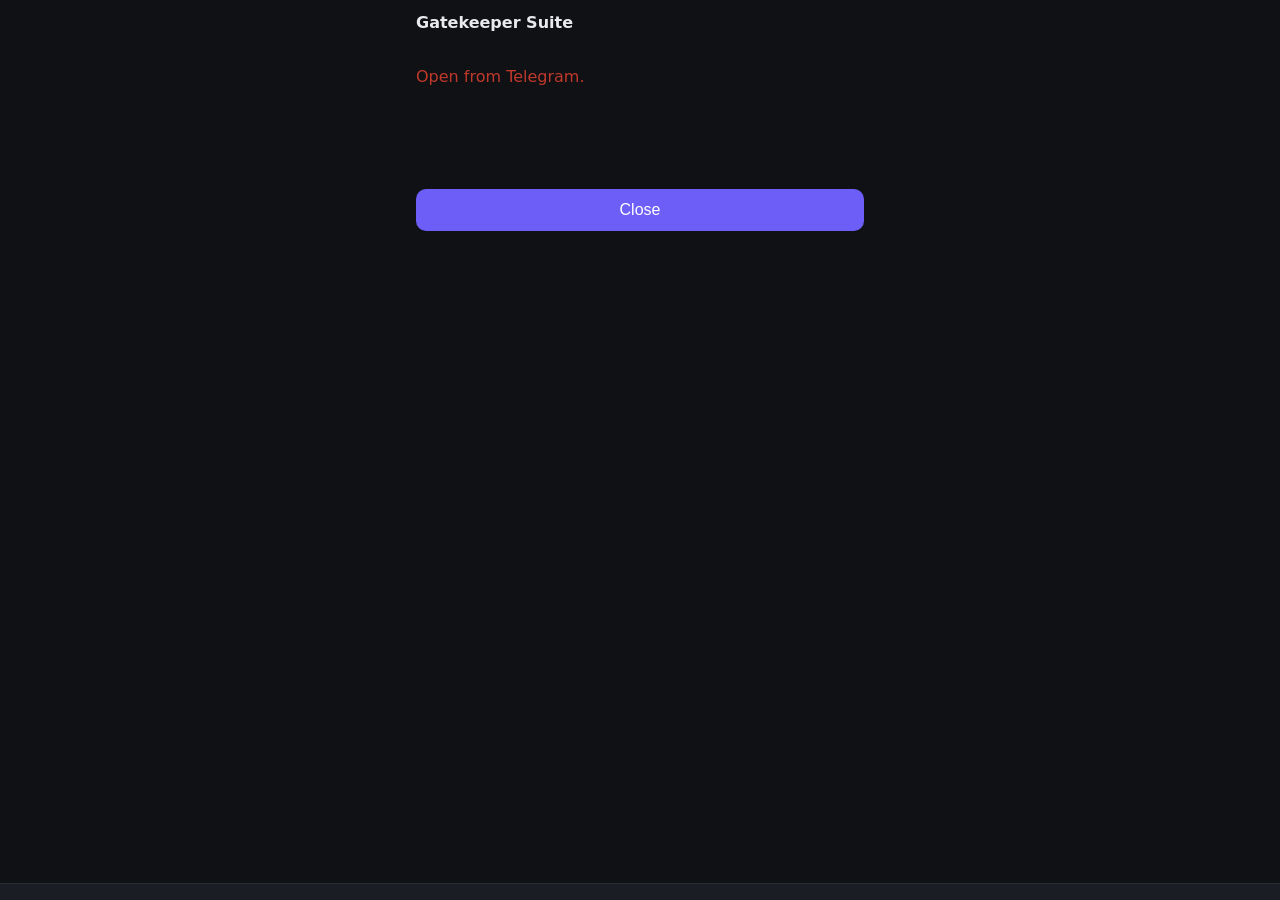
==== index.html @ 4d8b7891 "fix: rodape da Mini App escondia o final do conteudo ao rolar Botao generico (padding: 12px) vazava " ====
<!doctype html>
<html lang="pt-BR">
<head>
  <meta charset="utf-8">
  <meta name="viewport" content="width=device-width, initial-scale=1, viewport-fit=cover">
  <meta http-equiv="Content-Security-Policy"
        content="default-src 'self'; script-src 'self' https://telegram.org; connect-src https:; img-src 'self' data:; style-src 'self'; base-uri 'none'; form-action 'none'; frame-ancestors https://web.telegram.org https://*.telegram.org">
  <title>Gatekeeper Suite</title>
  <link rel="stylesheet" href="app.css?v=24">
</head>
<body>
  <header id="topbar">
    <span id="title">Gatekeeper Suite</span>
    <span id="badge" class="badge" hidden></span>
  </header>
  <nav id="tabs" hidden></nav>
  <main id="screen" aria-live="polite">
    <p id="loading">Conectando…</p>
  </main>
  <footer id="foot" hidden>
    <button id="btn-close" type="button">Fechar</button>
  </footer>
  <script src="https://telegram.org/js/telegram-web-app.js"></script>
  <script src="app.js?v=24"></script>
  <script src="screens_read.js?v=24"></script>
</body>
</html>
---- app.css ----
:root {
  /* Fase 7 do redesign (Rodada 2): paleta fixa e propria — decisao do dono de parar de se fundir
     ao tema do Telegram. Uma variante so, sem alternancia clara/escura; nenhum token deriva mais
     de --tg-theme-*. */
  --bg: #0f1115;
  --fg: #e8eaed;
  --hint: #9aa0ac;
  --link: #6d5ef8;
  --btn: #6d5ef8;
  --btn-fg: #ffffff;
  --card: #1a1d24;
  --border: #2a2e37;

  /* Fase 3 do redesign: tokens de espacamento/raio/tipografia/transicao. */
  --space-1: 4px; --space-2: 8px; --space-3: 12px; --space-4: 16px;
  --radius-sm: 8px; --radius-md: 10px; --radius-lg: 12px;
  --font-sm: 13px; --font-lg: 17px;
  --transition-fast: 120ms ease;

  /* Papeis semanticos de cor — mesma linguagem que o chat ja usa via `style` da Bot API
     (success/danger/primary). Todos fixos agora (paleta unica, sem tema do cliente). --danger
     ganha tom distinto de `.err` (erro de rede) de proposito — bloqueio e erro tecnico nao podem
     parecer a mesma cor. */
  --success: #3fb950; --success-fg: #ffffff;
  --danger: #f0483e; --danger-fg: #ffffff;
  --warning: #d29922; --warning-fg: #ffffff;
}
* { box-sizing: border-box; }
html, body { margin: 0; padding: 0; background: var(--bg); color: var(--fg);
  font: 16px/1.4 -apple-system, system-ui, "Segoe UI", Roboto, sans-serif; }
/* Fase 3 do redesign: largura maxima so limita o Telegram Desktop (janela larga) — no celular a
   viewport ja e mais estreita que isso e a regra nao tem efeito nenhum. */
body { max-width: 480px; margin: 0 auto; }
#screen { transition: opacity var(--transition-fast); }
#screen.fading { opacity: 0; }
button { transition: transform var(--transition-fast); }
button:active { transform: scale(.97); }
#topbar { display: flex; align-items: center; justify-content: space-between;
  padding: max(12px, env(safe-area-inset-top)) 16px 8px; }
#title { font-weight: 600; }
.badge { font-size: 12px; color: var(--hint); }
/* Fase 8 do redesign (Rodada 2): barra de navegacao vira rodape fixo (padrao de app nativo
   mobile) — mantem a posicao no DOM (entre #topbar e #screen em index.html), so a posicao visual
   muda. `#screen` ganha padding-bottom equivalente pra nenhum conteudo ficar escondido atras. */
#tabs { display: flex; gap: 8px; padding: 8px 16px max(8px, env(safe-area-inset-bottom));
  position: fixed; left: 0; right: 0; bottom: 0; background: var(--card);
  border-top: 1px solid var(--border); z-index: 10; }
/* Sem `padding` proprio aqui, o `.tab` herdava os 12px do `button` generico (linha ~157) --
   inflava o rodape bem alem do que `#screen` reserva no padding-bottom e escondia o final do
   conteudo atras da barra. Padding compacto de barra de navegacao, nao de botao de acao. */
#tabs .tab { width: auto; flex: 1; display: flex; flex-direction: column; align-items: center;
  gap: 2px; padding: 4px 2px; background: transparent; color: var(--fg); border: 0;
  font-weight: 500; font-size: var(--font-sm); }
#tabs .tab-active { color: var(--btn); }
#screen { padding: 8px 16px calc(76px + env(safe-area-inset-bottom)); }
#foot { padding: 8px 16px max(16px, env(safe-area-inset-bottom)); }
/* Fase 9 do redesign (Rodada 2): switch nativo pra config booleana -- `appearance:none` tira a
   caixa de selecao padrao do navegador, o resto e trilho + circulo deslizante via `::before`
   (funciona em `<input>` com `appearance:none` nos motores WebView usados pelo Telegram; sem
   isso o checkbox nao teria pseudo-elemento algum). */
.switch { appearance: none; -webkit-appearance: none; width: 44px; height: 24px; min-width: 44px;
  border-radius: 999px; background: var(--border); position: relative; cursor: pointer;
  transition: background var(--transition-fast); flex: 0 0 auto; }
.switch:checked { background: var(--btn); }
.switch::before { content: ''; position: absolute; top: 2px; left: 2px; width: 20px; height: 20px;
  border-radius: 50%; background: #ffffff; transition: transform var(--transition-fast); }
.switch:checked::before { transform: translateX(20px); }
/* Fase 13 do redesign (Rodada 3): travado (disabled) vira cinza em vez do acento de marca --
   sinal visual extra de "nao interativo agora", junto da camada de bloqueio do card. */
.switch:disabled { opacity: .6; }
.switch:disabled:checked { background: var(--border); }
/* Fase 9 do redesign (Rodada 2): select/number/range nativos nao herdam nada da regra global de
   `button` (so se aplica a `<button>`) -- sem isto renderizariam com o cromo padrao do navegador
   (fundo branco), destoando da paleta fixa escura da Fase 7. Fase 14 (Rodada 3): number/range
   selecionados por tag+type direto (nao mais por `.row-control`) -- moraram pro `.stepper-wrap`
   junto dos botoes -/+, `.row-control` ficou so no wrapper. */
select.row-control { background: var(--card); color: var(--fg);
  border: 1px solid var(--border); border-radius: 10px; padding: 8px 12px; font-size: 16px; }
select.row-control:disabled, .chip:disabled { opacity: .55; }
.range-val { flex: 1 1 100%; text-align: right; color: var(--hint); font-size: var(--font-sm); }
/* Fase 14 do redesign (Rodada 3): stepper -/+ ao lado de number/range -- o wrapper carrega o
   `row-control` (cai pra propria linha quando o `.row` externo quebra), os filhos so precisam
   dividir espaco entre si (sem wrap interno: os botoes ficam de tamanho fixo, o input cresce). */
.stepper-wrap { display: flex; align-items: center; gap: var(--space-2); }
.stepper-btn { width: 36px; min-width: 36px; flex: 0 0 auto; padding: 6px; font-size: 18px;
  line-height: 1; }
.stepper-wrap input[type="number"], .stepper-wrap input[type="range"] {
  flex: 1 1 auto; min-width: 0; width: auto; }
input[type="number"] { background: var(--card); color: var(--fg); border: 1px solid var(--border);
  border-radius: 10px; padding: 8px 12px; font-size: 16px; }
input[type="number"]:disabled { opacity: .55; }
input[type="range"] { accent-color: var(--btn); }
input[type="range"]:disabled { accent-color: var(--hint); opacity: .6; }
/* Fase 12 do redesign (Rodada 2): <textarea> (feedback de plan, anotacao de permission) nao
   tinha NENHUM estilo proprio desde que existe -- so ficou visivel agora que a paleta e fixa
   (Fase 7); antes o branco padrao do navegador coincidia por acaso com o tema claro do Telegram. */
textarea { width: 100%; background: var(--bg); color: var(--fg); border: 1px solid var(--border);
  border-radius: var(--radius-sm); padding: 8px 12px; font-size: 16px; font-family: inherit;
  margin: 8px 0; }
/* Fase 9 do redesign (Rodada 2): chip que abre um <dialog> nativo pra editar texto/caminho --
   resolve o overflow de caber um input na linha apertada do row, e o proprio chip demonstra o
   valor atual (trunca com reticencias quando comprido). */
.chip { text-align: left; overflow: hidden; text-overflow: ellipsis; white-space: nowrap; }
/* Fase 15 do redesign (Rodada 3): chips de multi-selecao pro GATEKEEPER_SMART_REVIEW_TIERS -- 3
   opcoes lado a lado, marcado usa o mesmo acento de marca que switch/select ja usam (Regra da Cor
   Rara do DESIGN.md: cor pesa pouco, so no elemento marcado). */
.chip-group { display: flex; gap: var(--space-2); flex-wrap: wrap; }
.tier-chip { width: auto; flex: 0 1 auto; background: transparent; color: var(--fg);
  border: 1px solid var(--border); padding: 6px 12px; font-size: var(--font-sm); }
.tier-chip.selected { background: var(--btn); color: var(--btn-fg); border-color: var(--btn); }
.tier-chip:disabled { opacity: .55; }
/* Fase 17 do redesign (Rodada 3): editor de GATEKEEPER_BACKEND_CHAIN -- lista com botoes de
   reordenar/remover por linha, select+botao de adicionar embaixo. Largura total (ocupa a linha
   inteira), diferente dos outros controles que ficam lado a lado com a chave. */
.chain-editor { width: 100%; }
.chain-list { display: flex; flex-direction: column; gap: var(--space-2); margin-bottom: var(--space-2); }
.chain-item { display: flex; align-items: center; gap: var(--space-2);
  background: var(--card); border: 1px solid var(--border); border-radius: var(--radius-sm);
  padding: 6px 10px; }
.chain-nome { flex: 1 1 auto; font-size: var(--font-sm); }
.chain-add-row { display: flex; gap: var(--space-2); }
.chain-add-row select { flex: 1 1 auto; }
.chain-add-row button { width: auto; flex: 0 0 auto; }
/* Fase 13 do redesign (Rodada 3): cabecalho de Editar/Salvar no topo de cada card de config --
   evita gravacao acidental ao tocar um campo sem querer; card nasce travado. */
.card-head { display: flex; justify-content: flex-end; gap: var(--space-2); margin-bottom: var(--space-2); }
.edit-toggle { width: auto; padding: 4px 10px; font-size: var(--font-sm); }
/* Fase 14 do redesign (Rodada 3): "Cancelar" some junto do "Salvar" quando o card destrava --
   mesma cara do botao secundario ja usado no dialogo de texto/caminho. */
.edit-toggle.cancel { background: transparent; border: 1px solid var(--border); color: var(--fg); }
.gk-dialog { background: var(--card); color: var(--fg); border: 1px solid var(--border);
  border-radius: var(--radius-lg); padding: var(--space-4); max-width: 400px;
  width: calc(100% - 32px); }
.gk-dialog::backdrop { background: rgba(0, 0, 0, .5); }
.gk-dialog label { display: block; margin-bottom: var(--space-2); color: var(--hint);
  font-size: var(--font-sm); }
.gk-dialog input[type="text"] { width: 100%; background: var(--bg); color: var(--fg);
  border: 1px solid var(--border); border-radius: var(--radius-sm); padding: 8px 12px;
  font-size: 16px; }
/* Fase 16 do redesign (Rodada 3): troca o input por este select quando a busca de modelos reais
   do provedor da certo -- mesma cara do input de texto que ele substitui. */
.gk-dialog select { width: 100%; background: var(--bg); color: var(--fg);
  border: 1px solid var(--border); border-radius: var(--radius-sm); padding: 8px 12px;
  font-size: 16px; }
.gk-dialog-actions { display: flex; gap: var(--space-2); margin-top: var(--space-4); }
.gk-dialog-actions button { width: auto; flex: 1; }
.gk-dialog-actions .cancel { background: transparent; border: 1px solid var(--border);
  color: var(--fg); }
/* Fase 10 do redesign (Rodada 2): toast proprio no lugar de tg.showAlert -- fundo/borda neutros
   da paleta fixa, cor semantica so no icone (Regra da Cor Rara: cor pesa pouco, nao pinta o
   fundo/faixa do card inteiro). Fase 13 (Rodada 3): reposicionado pro topo (era acima da barra de
   navegacao) -- fica logo abaixo do cabecalho, z-index alto pra sobrepor qualquer conteudo. */
#toast { position: fixed; left: 16px; right: 16px; top: max(56px, env(safe-area-inset-top) + 44px);
  z-index: 20; background: var(--card); color: var(--fg); border: 1px solid var(--border);
  border-radius: var(--radius-md); padding: var(--space-3); font-size: var(--font-sm);
  display: flex; align-items: center; gap: var(--space-2); }
.toast-icon-success { color: var(--success); flex: 0 0 auto; }
.toast-icon-danger { color: var(--danger); flex: 0 0 auto; }
.toast-icon-warning { color: var(--warning); flex: 0 0 auto; }
button { width: 100%; padding: 12px; border: 0; border-radius: 10px;
  background: var(--btn); color: var(--btn-fg); font-size: 16px; }
/* Fase 6 do redesign (Rodada 2): controle dentro de `.row` (toggle booleano, escolhas de enum) —
   `width:100%` da regra global forcava cada um a tentar ocupar a linha inteira mesmo dividindo
   espaco com `.k`/`.v`. `flex:1 1 100%` cai pra propria linha quando o row quebra, sem impor
   100% de largura enquanto ainda compartilha linha. */
.row-control { width: auto; flex: 1 1 100%; }
.card { background: var(--card); border-radius: 12px; padding: 12px; margin: 8px 0;
  overflow: hidden; position: relative; }
/* Fase 13 do redesign (Rodada 3): `.card-body` e o ancoradouro da camada de bloqueio -- so o
   corpo (linhas de config) fica coberto, nunca o cabecalho com o botao Editar/Salvar. Desfoque
   leve o bastante pra ainda dar pra ler o que esta atras; a trava de verdade e o `disabled` dos
   controles, isto e so o sinal visual. */
.card-body { position: relative; }
.card-lock-overlay { position: absolute; inset: 0; background: rgba(15, 17, 21, .25);
  backdrop-filter: blur(1.5px); -webkit-backdrop-filter: blur(1.5px); pointer-events: none; }
.back-link { width: auto; background: transparent; color: var(--link); padding: 4px 0 12px;
  font-size: 14px; display: block; margin: 0; }
/* Fase 6 do redesign (Rodada 2): `.row` sem `flex-wrap` forcava .k/.v e qualquer controle
   (botao/select/etc.) a ficarem lado a lado sem espaco pra encolher, transbordando o card. Quebra
   de linha quando nao cabe, e `.k`/`.v` ganham `min-width:0` — sem isso um item flex recusa
   encolher abaixo do conteudo intrinseco, mesmo com word-break. */
.row { display: flex; flex-wrap: wrap; justify-content: space-between; gap: 12px; padding: 6px 0;
  border-bottom: 1px solid var(--border); }
.row:last-child { border-bottom: 0; }
.k { color: var(--hint); min-width: 0; overflow-wrap: break-word; flex: 1 1 160px; }
.k-help { cursor: pointer; text-decoration: underline dotted; text-underline-offset: 3px; }
.help-desc { font-size: var(--font-sm); margin: -2px 0 var(--space-2); }
.v { text-align: right; word-break: break-word; min-width: 0; flex: 0 1 auto; }
.muted { color: var(--hint); }
.err { color: #c0392b; }
.state-actions { margin-top: 16px; }
.state-actions button { background: transparent; border: 1px solid var(--border);
  color: var(--fg); margin-top: 8px; }
/* Fase 3 do redesign: variantes semanticas de botao — mesma linguagem que o chat ja usa via
   `style` da Bot API (success/danger/primary). Reservadas ao que e TERMINAL (decisao final). */
.btn-success { background: var(--success); color: var(--success-fg); }
.btn-danger { background: var(--danger); color: var(--danger-fg); }
.btn-neutral { background: var(--card); color: var(--fg); }
.icon { vertical-align: -3px; flex-shrink: 0; margin-left: 4px; }
.icon:first-child { margin-left: 0; }
.skeleton-line { height: 14px; border-radius: var(--radius-sm); background: var(--card);
  margin: var(--space-2) 0; animation: gk-pulse 1.2s ease-in-out infinite; }
.skeleton-line:nth-child(2) { width: 80%; }
.skeleton-line:nth-child(3) { width: 60%; }
@keyframes gk-pulse { 0%, 100% { opacity: .6; } 50% { opacity: 1; } }
h1 .icon, h2 .icon { vertical-align: -2px; }
pre { white-space: pre-wrap; word-break: break-word; background: var(--card);
  border-radius: 12px; padding: 12px; font-size: 13px; }
h2 { font-size: 17px; margin: 16px 0 6px; }
/* Fase 4 do redesign: categorias expansiveis do config. Fase 13 (Rodada 3): vira uma barra com
   titulo + seta a direita (marcador nativo do <details> removido, icone proprio no lugar -- gira
   180deg quando aberto via CSS, sem JS extra); o conteudo (`.cat-content`) ganha caixa visual
   propria quando expandido, em vez de flutuar solto logo abaixo da barra. */
.cat-details { margin: var(--space-4) 0 var(--space-2); border: 1px solid var(--border);
  border-radius: var(--radius-md); overflow: hidden; }
.cat-details summary { list-style: none; display: flex; align-items: center;
  justify-content: space-between; gap: var(--space-2); padding: var(--space-3);
  font-size: 17px; font-weight: 600; cursor: pointer; background: var(--card); }
.cat-details summary::-webkit-details-marker { display: none; }
.details-chevron { flex: 0 0 auto; transition: transform var(--transition-fast); }
.cat-details[open] .details-chevron { transform: rotate(180deg); }
.cat-content { padding: var(--space-3); background: var(--bg); }
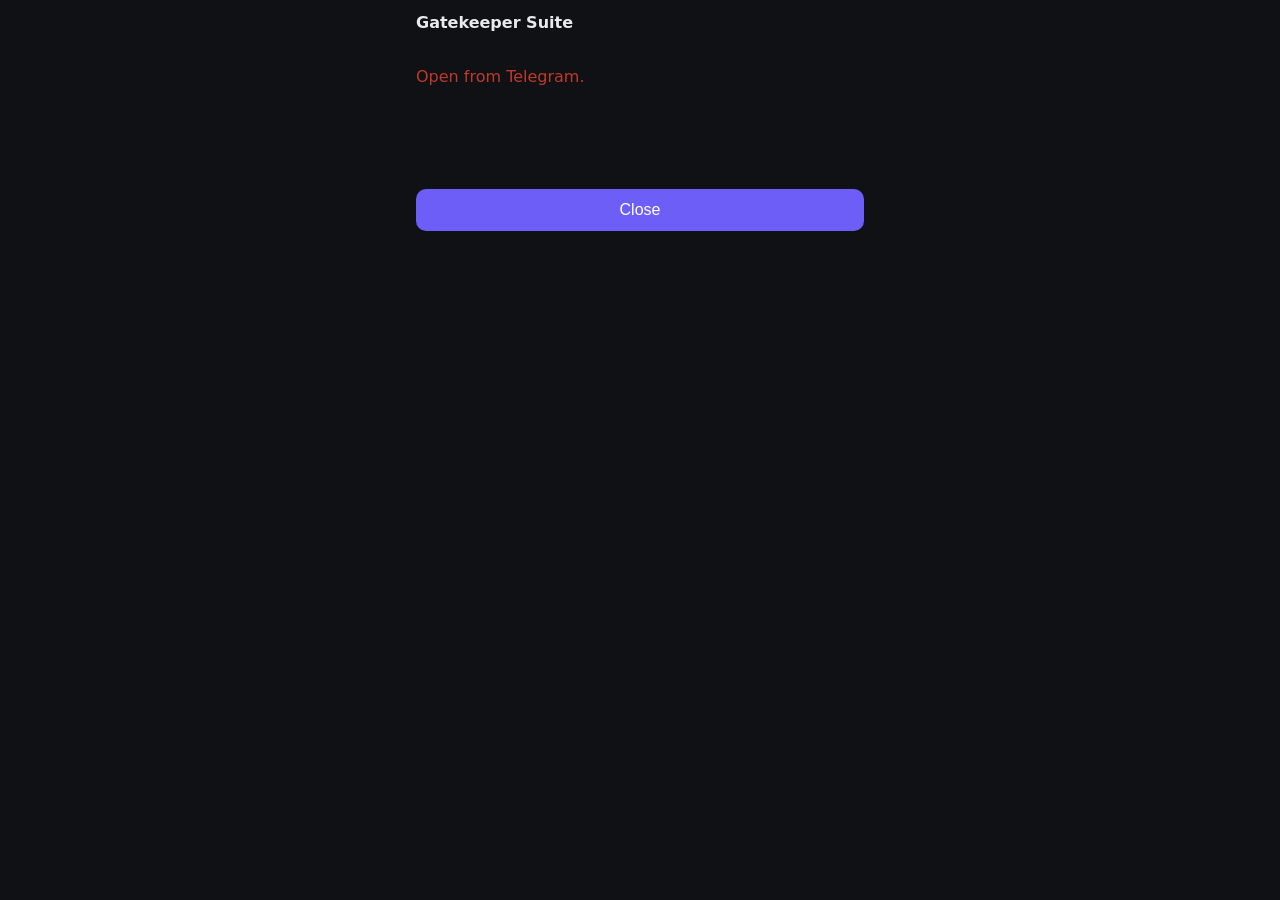
==== commit 28b15ca8: "feat: Mini App screens for live sessions, per-session live, links and plan annotation The home lists" ====
--- a/index.html
+++ b/index.html
@@ -6,7 +6,7 @@
   <meta http-equiv="Content-Security-Policy"
         content="default-src 'self'; script-src 'self' https://telegram.org; connect-src https:; img-src 'self' data:; style-src 'self'; base-uri 'none'; form-action 'none'; frame-ancestors https://web.telegram.org https://*.telegram.org">
   <title>Gatekeeper Suite</title>
-  <link rel="stylesheet" href="app.css?v=24">
+  <link rel="stylesheet" href="app.css?v=31">
 </head>
 <body>
   <header id="topbar">
@@ -21,7 +21,9 @@
     <button id="btn-close" type="button">Fechar</button>
   </footer>
   <script src="https://telegram.org/js/telegram-web-app.js"></script>
-  <script src="app.js?v=24"></script>
-  <script src="screens_read.js?v=24"></script>
+  <script src="app.js?v=31"></script>
+  <script src="screens_read.js?v=31"></script>
+  <script src="screens_sessions.js?v=31"></script>
+  <script src="screens_plan.js?v=31"></script>
 </body>
 </html>
--- a/app.css
+++ b/app.css
@@ -220,3 +220,197 @@
 .details-chevron { flex: 0 0 auto; transition: transform var(--transition-fast); }
 .cat-details[open] .details-chevron { transform: rotate(180deg); }
 .cat-content { padding: var(--space-3); background: var(--bg); }
+/* Rodada 5: dashboard de uso/sessoes (nova tela inicial). Barra de progresso das janelas de uso
+   -- a cor do preenchimento e escolhida em JS por faixa de utilizacao (Regra da Cor Rara: so o
+   dado que importa muda de cor, a trilha fica neutra). */
+.usage-bar { height: 8px; border-radius: 999px; background: var(--border); overflow: hidden;
+  margin: var(--space-2) 0; }
+.usage-bar-fill { height: 100%; border-radius: 999px; transition: width var(--transition-fast); }
+/* Selo de status por sessao -- fundo tenue na mesma cor semantica do texto (nunca faixa solida
+   cobrindo o card, mesma disciplina do toast/achado de outras fases). */
+.status-pill { display: inline-flex; align-items: center; padding: 2px 10px;
+  border-radius: 999px; font-size: var(--font-sm); font-weight: 600; flex: 0 0 auto; }
+.status-pill-running { background: rgba(63, 185, 80, .15); color: var(--success); }
+.status-pill-paused { background: rgba(210, 153, 34, .15); color: var(--warning); }
+.status-pill-waiting_reset { background: rgba(240, 72, 62, .15); color: var(--danger); }
+.session-card-head { display: flex; justify-content: space-between; align-items: center;
+  gap: var(--space-2); margin-bottom: var(--space-2); }
+.session-card-goal { font-weight: 600; min-width: 0; overflow-wrap: break-word; }
+.session-meta { display: flex; gap: var(--space-3); flex-wrap: wrap; color: var(--hint);
+  font-size: var(--font-sm); margin-bottom: var(--space-3); }
+/* Estado vazio ilustrado (aba Acoes sem nada pendente) -- pedido do dono no lugar da tela em
+   branco de antes. */
+.empty-state { display: flex; flex-direction: column; align-items: center;
+  justify-content: center; text-align: center; padding: 48px var(--space-4); gap: var(--space-3); }
+.empty-state img { width: 180px; max-width: 80%; height: auto; }
+
+/* ─── Rodada 10: sessões, live, sheet, decisão e plano anotável ─────────────────────────────
+   Mesmos tokens do Console Soberano. Cor semântica só no que carrega o dado (chip de atividade,
+   tom da decisão, risco), nunca pintando o card inteiro. */
+.small { font-size: var(--font-sm); }
+.warn { color: var(--warning); }
+#tabs { align-items: flex-end; }
+.tab-fab { width: 56px; height: 56px; flex: 0 0 56px; border-radius: 50%; padding: 0;
+  margin-top: -26px; display: flex; align-items: center; justify-content: center;
+  background: var(--btn); color: var(--btn-fg); border: 4px solid var(--bg);
+  box-shadow: 0 6px 18px rgba(109, 94, 248, .35); }
+.tab-fab .icon { width: 24px; height: 24px; margin: 0; }
+
+/* Bottom sheet */
+.sheet-backdrop { position: fixed; inset: 0; z-index: 30; background: rgba(0, 0, 0, .55);
+  display: flex; align-items: flex-end; justify-content: center; }
+.sheet { width: 100%; max-width: 480px; max-height: 88vh; overflow-y: auto; background: var(--card);
+  border-radius: 18px 18px 0 0; padding: var(--space-2) var(--space-4)
+  calc(var(--space-4) + env(safe-area-inset-bottom)); border-top: 1px solid var(--border);
+  animation: gk-sheet-in 180ms ease-out; }
+@keyframes gk-sheet-in { from { transform: translateY(24px); opacity: .4; } to { transform: none; opacity: 1; } }
+.sheet-grip { width: 40px; height: 4px; border-radius: 999px; background: var(--border);
+  margin: 4px auto var(--space-3); }
+.sheet-title { margin: 0 0 var(--space-3); font-size: var(--font-lg); }
+.sheet-section { font-size: 15px; margin: var(--space-4) 0 var(--space-2); }
+.sheet-quote { margin: 0 0 var(--space-3); padding: var(--space-2) var(--space-3);
+  border-left: 3px solid var(--btn); background: var(--bg); border-radius: var(--radius-sm);
+  color: var(--hint); font-size: var(--font-sm); }
+.sheet-actions, .decision-composer-actions { display: flex; gap: var(--space-2); margin-top: var(--space-3); }
+.sheet-actions button, .decision-composer-actions button { flex: 1; }
+.field-label { display: block; color: var(--hint); font-size: var(--font-sm); margin: var(--space-3) 0 var(--space-1); }
+.field { width: 100%; }
+pre.cmd { font-size: 12px; user-select: all; }
+
+/* Botões */
+.btn-primary { background: var(--btn); color: var(--btn-fg); }
+.btn-secondary { background: transparent; color: var(--fg); border: 1px solid var(--border); }
+.btn-text { width: auto; background: transparent; color: var(--link); padding: 4px 6px;
+  font-size: var(--font-sm); }
+.btn-chip { width: auto; flex: 0 0 auto; display: inline-flex; align-items: center; gap: 6px;
+  padding: 8px 14px; border-radius: 999px; background: transparent; color: var(--fg);
+  border: 1px solid var(--border); font-size: var(--font-sm); font-weight: 500; }
+.btn-chip-primary { background: var(--btn); color: var(--btn-fg); border-color: var(--btn); }
+
+/* Home: uso e sessões */
+.usage-grid { display: grid; grid-template-columns: 1fr 1fr; gap: var(--space-2); }
+.usage-card { margin: 8px 0 0; }
+.usage-head { display: flex; justify-content: space-between; align-items: baseline; gap: var(--space-2); }
+.usage-title { color: var(--hint); font-size: var(--font-sm); }
+.usage-pct { font-size: 20px; font-weight: 700; font-variant-numeric: tabular-nums; }
+.session-card { padding: var(--space-4); }
+.session-titles { display: flex; flex-direction: column; min-width: 0; }
+.session-title { font-weight: 650; font-size: var(--font-lg); overflow-wrap: anywhere; }
+.session-sub { color: var(--hint); font-size: 12px; overflow-wrap: anywhere; margin: 0; }
+.session-goal { margin: var(--space-2) 0 0; font-size: 15px; }
+.session-phase { margin: 2px 0 0; color: var(--hint); font-size: var(--font-sm); }
+.session-meta { margin: var(--space-2) 0; }
+.meta-warn { color: var(--warning); font-weight: 600; }
+.chip-activity { display: inline-flex; align-items: center; gap: 6px; padding: 3px 10px;
+  border-radius: 999px; font-size: 12px; font-weight: 600; flex: 0 0 auto; white-space: nowrap;
+  background: rgba(154, 160, 172, .12); color: var(--hint); }
+.chip-activity .dot { width: 8px; height: 8px; border-radius: 50%; background: currentColor; }
+.chip-activity-busy { background: rgba(63, 185, 80, .14); color: var(--success); }
+.chip-activity-busy .dot { animation: gk-pulse 1.2s ease-in-out infinite; }
+.chip-activity-waiting { background: rgba(210, 153, 34, .16); color: var(--warning); }
+.chip-activity-reset { background: rgba(240, 72, 62, .14); color: var(--danger); }
+.session-controls { border-top: 1px solid var(--border); margin-top: var(--space-3); }
+.control-row { display: flex; align-items: center; justify-content: space-between; gap: var(--space-3);
+  padding: 10px 0; border-bottom: 1px solid var(--border); }
+.control-text { display: flex; flex-direction: column; min-width: 0; }
+.control-label { font-size: 15px; }
+.control-detail { color: var(--hint); font-size: 12px; }
+.compact-select { flex: 0 1 58%; max-width: 58%; min-width: 0; font-size: 14px; padding: 6px 10px; }
+.session-actions { display: flex; flex-wrap: wrap; gap: var(--space-2); margin-top: var(--space-3); }
+.link-row { display: flex; align-items: center; justify-content: space-between; gap: var(--space-2);
+  padding: 8px 0; border-bottom: 1px solid var(--border); font-size: var(--font-sm); color: var(--hint); }
+.empty-title { font-weight: 600; margin: 0; }
+.invite-out { margin-top: var(--space-2); }
+
+/* Live */
+.live-title { font-size: var(--font-lg); margin: 0; }
+.live-terminal { height: calc(100vh - 230px); min-height: 240px; overflow-y: auto; margin: var(--space-3) 0 var(--space-2);
+  font: 12.5px/1.45 ui-monospace, SFMono-Regular, Consolas, monospace; background: #0a0c10;
+  border: 1px solid var(--border); }
+
+/* Ações: um card por pedido, com o que ele espera */
+.group-title { font-size: var(--font-sm); color: var(--hint); font-weight: 600; text-transform: uppercase;
+  letter-spacing: .04em; margin: var(--space-4) 0 var(--space-2); }
+.action-card { display: flex; align-items: center; gap: var(--space-3); text-align: left;
+  background: var(--card); color: var(--fg); border: 1px solid var(--border); border-left: 3px solid var(--btn);
+  border-radius: var(--radius-lg); padding: var(--space-3); margin-bottom: var(--space-2); }
+.action-card-permission { border-left-color: var(--warning); }
+.action-card-plan { border-left-color: var(--success); }
+.action-icon { flex: 0 0 auto; color: var(--hint); }
+.action-texts { display: flex; flex-direction: column; flex: 1 1 auto; min-width: 0; }
+.action-title { font-weight: 600; }
+.action-sub { color: var(--hint); font-size: var(--font-sm); }
+.action-open { color: var(--link); font-size: var(--font-sm); font-weight: 600; flex: 0 0 auto; }
+
+/* Permissão (PermissionCard do plannotator) */
+.perm-card { border: 1px solid rgba(210, 153, 34, .45); background: rgba(210, 153, 34, .06);
+  border-radius: var(--radius-lg); padding: var(--space-4); margin-bottom: var(--space-4); }
+.perm-label { margin: 0 0 var(--space-2); color: var(--warning); font-size: 12px; font-weight: 700;
+  letter-spacing: .06em; text-transform: uppercase; }
+.perm-chips { display: flex; flex-wrap: wrap; gap: 6px; margin-bottom: var(--space-2); }
+.perm-chip { padding: 2px 10px; border-radius: 999px; border: 1px solid var(--border);
+  font-size: 12px; font-weight: 600; }
+.perm-risk-high, .perm-risk-critical { color: var(--danger); border-color: rgba(240, 72, 62, .5); }
+.perm-risk-medium { color: var(--warning); border-color: rgba(210, 153, 34, .5); }
+.perm-reason { margin: 0 0 var(--space-2); font-size: 15px; line-height: 1.5; }
+.perm-command { margin: 0; font: 13px/1.45 ui-monospace, SFMono-Regular, Consolas, monospace;
+  background: var(--bg); max-height: 40vh; overflow-y: auto; }
+
+/* Botão dividido + compositor (DecisionControl do plannotator) */
+.decision { margin: var(--space-3) 0; }
+.decision-split { display: flex; gap: 2px; }
+.decision-primary { flex: 1 1 auto; border-radius: 12px 4px 4px 12px; font-weight: 600; min-height: 48px; }
+.decision-caret { width: 52px; flex: 0 0 52px; border-radius: 4px 12px 12px 4px; padding: 0;
+  display: flex; align-items: center; justify-content: center; }
+.tone-success { background: var(--success); color: var(--success-fg); }
+.tone-danger { background: var(--danger); color: var(--danger-fg); }
+.tone-neutral { background: var(--card); color: var(--fg); border: 1px solid var(--border); }
+.decision-panel { margin-top: var(--space-2); background: var(--card); border: 1px solid var(--border);
+  border-radius: var(--radius-lg); padding: var(--space-2); }
+.decision-item { display: flex; flex-direction: column; align-items: flex-start; text-align: left;
+  background: transparent; padding: 12px; border-radius: var(--radius-sm); font-weight: 500; }
+.decision-item + .decision-item { border-top: 1px solid var(--border); border-radius: 0; }
+.decision-item-sub { color: var(--hint); font-size: 12px; font-weight: 400; }
+.tone-text-success { color: var(--success); }
+.tone-text-danger { color: var(--danger); }
+.tone-text-neutral { color: var(--fg); }
+.decision-composer-title { margin: var(--space-1) var(--space-1) 0; font-weight: 600; }
+
+/* Plano anotável (anotação por toque do plannotator) */
+.tap-hint { margin: 0 0 var(--space-2); }
+.plan-doc { background: var(--card); border-radius: var(--radius-lg); padding: var(--space-2) var(--space-3);
+  margin-bottom: var(--space-3); }
+.plan-block { position: relative; margin: 0; padding: 6px 8px; border-radius: var(--radius-sm);
+  cursor: pointer; line-height: 1.55; overflow-wrap: anywhere; transition: background var(--transition-fast); }
+.plan-block:active, .plan-block:focus-visible { background: rgba(109, 94, 248, .12); outline: none; }
+.plan-heading { font-weight: 700; margin-top: var(--space-2); }
+.plan-h1 { font-size: 19px; } .plan-h2 { font-size: 17px; } .plan-h3, .plan-h4 { font-size: 15px; }
+.plan-item::before { content: '•'; color: var(--hint); position: absolute; margin-left: -12px; }
+.plan-quote { border-left: 3px solid var(--border); color: var(--hint); margin: 4px 0; }
+.plan-code { font: 12.5px/1.45 ui-monospace, SFMono-Regular, Consolas, monospace; background: var(--bg); }
+.plan-row { font-size: 14px; color: var(--hint); }
+.plan-block.annotated { background: rgba(210, 153, 34, .14); box-shadow: inset 3px 0 0 var(--warning); }
+.plan-block.deleted { text-decoration: line-through; text-decoration-color: var(--danger);
+  color: var(--hint); background: rgba(240, 72, 62, .10); box-shadow: inset 3px 0 0 var(--danger); }
+.ann-badge { position: absolute; top: 4px; right: 4px; min-width: 20px; height: 20px; padding: 0 6px;
+  border-radius: 999px; background: var(--btn); color: var(--btn-fg); font-size: 11px; font-weight: 700;
+  display: inline-flex; align-items: center; justify-content: center; text-decoration: none; }
+.block-actions { display: flex; flex-direction: column; gap: var(--space-2); }
+.block-actions button { text-align: left; }
+.label-chips .tier-chip { font-size: 13px; }
+.general-box textarea { margin-top: 0; }
+.ann-panel { margin: var(--space-2) 0; }
+.ann-list { list-style: none; padding: 0; margin: 0; display: flex; flex-direction: column; gap: var(--space-2); }
+.ann-item { background: var(--card); border: 1px solid var(--border); border-radius: var(--radius-md);
+  padding: var(--space-2) var(--space-3); cursor: pointer; }
+.ann-head { display: flex; align-items: center; gap: var(--space-2); }
+.ann-num { width: 22px; height: 22px; flex: 0 0 22px; border-radius: 50%; background: var(--btn);
+  color: var(--btn-fg); font-size: 12px; font-weight: 700; display: inline-flex; align-items: center;
+  justify-content: center; }
+.ann-kind { flex: 1 1 auto; font-weight: 600; font-size: var(--font-sm); }
+.ann-delete .ann-kind { color: var(--danger); }
+.ann-snippet { margin: 4px 0 0; color: var(--hint); font-size: var(--font-sm); }
+.ann-note { margin: 4px 0 0; font-size: 14px; white-space: pre-wrap; }
+/* `display:flex` do #tabs vencia o atributo `hidden`: nas telas contextuais (plano, permissão,
+   live) sobrava uma faixa fixa vazia cobrindo o fim do conteúdo. */
+#tabs[hidden], [hidden].sheet-backdrop, .decision-panel[hidden] { display: none; }
